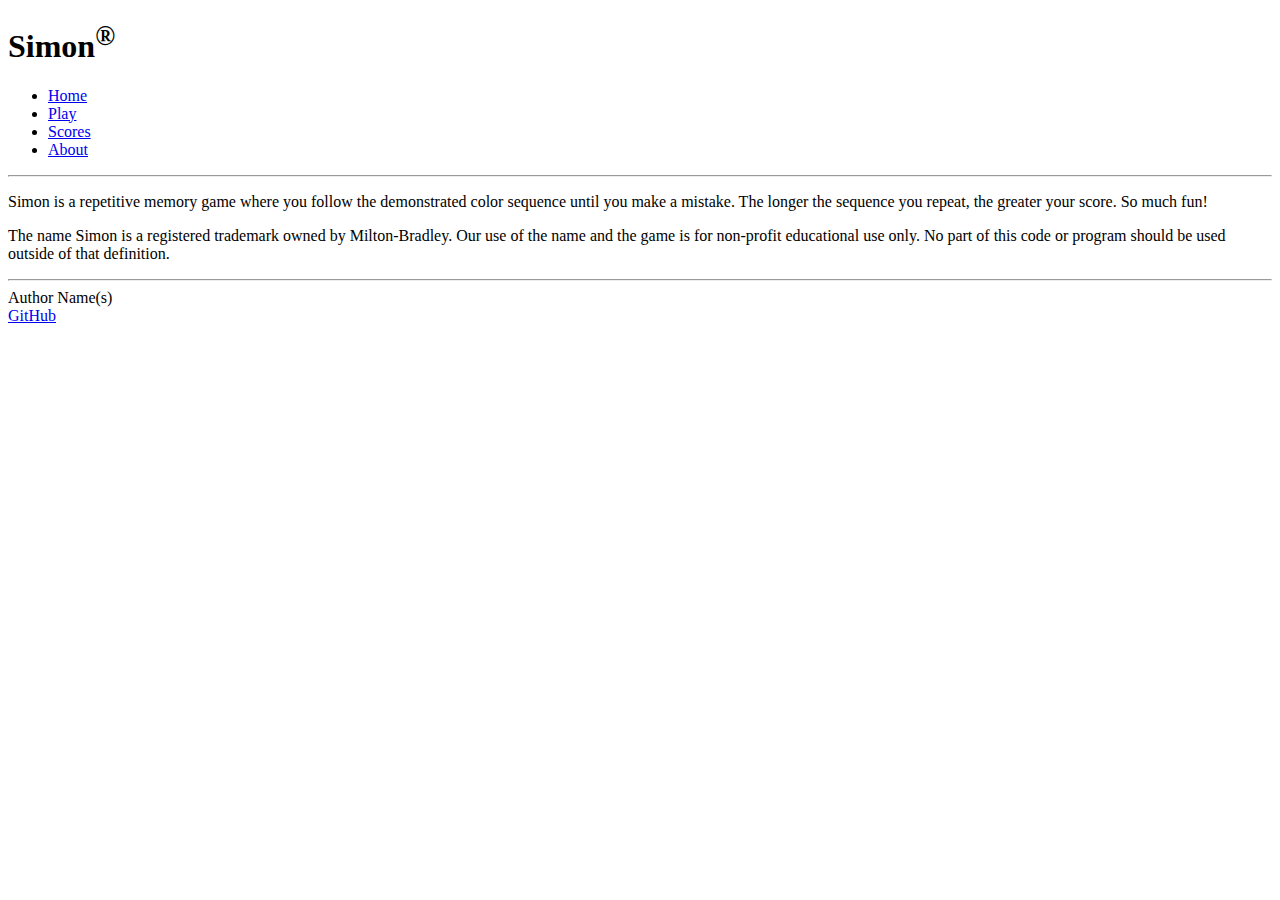
==== about.html @ 9c4d03a6 "finished about doc" ====
<!DOCTYPE html>
<html lang="en">
  <head>
    <meta charset="UTF-8" />
    <meta name="viewport" content="width=device-width, initial-scale=1.0" />
    <title>About</title>
    <link rel="icon" href="favicon.ico" />
  </head>
  <body>
    <header>
        <h1>Simon<sup>&reg;</sup></h1>
        <nav>
            <menu>
                <li><a href="index.html">Home</a></li>
                <li><a href="play.html">Play</a></li>
                <li><a href="scores.html">Scores</a></li>
                <li><a href="about.html">About</a></li>
              </menu> 
        </nav>
        <hr />
    </header>

    <main>
        <p>
            Simon is a repetitive memory game where you follow the demonstrated
            color sequence until you make a mistake. The longer the sequence you
            repeat, the greater your score. So much fun!  
        </p>
        <p>
            The name Simon is a registered trademark owned by Milton-Bradley. Our
            use of the name and the game is for non-profit educational use only. No
            part of this code or program should be used outside of that definition.
        </p>
    </main>

    <footer>
        <hr />
        <span class="text-reset">Author Name(s)</span>
        <br />
        <a href="https://github.com/webprogramming260/simon-html">GitHub</a>
      </footer>
  </body>
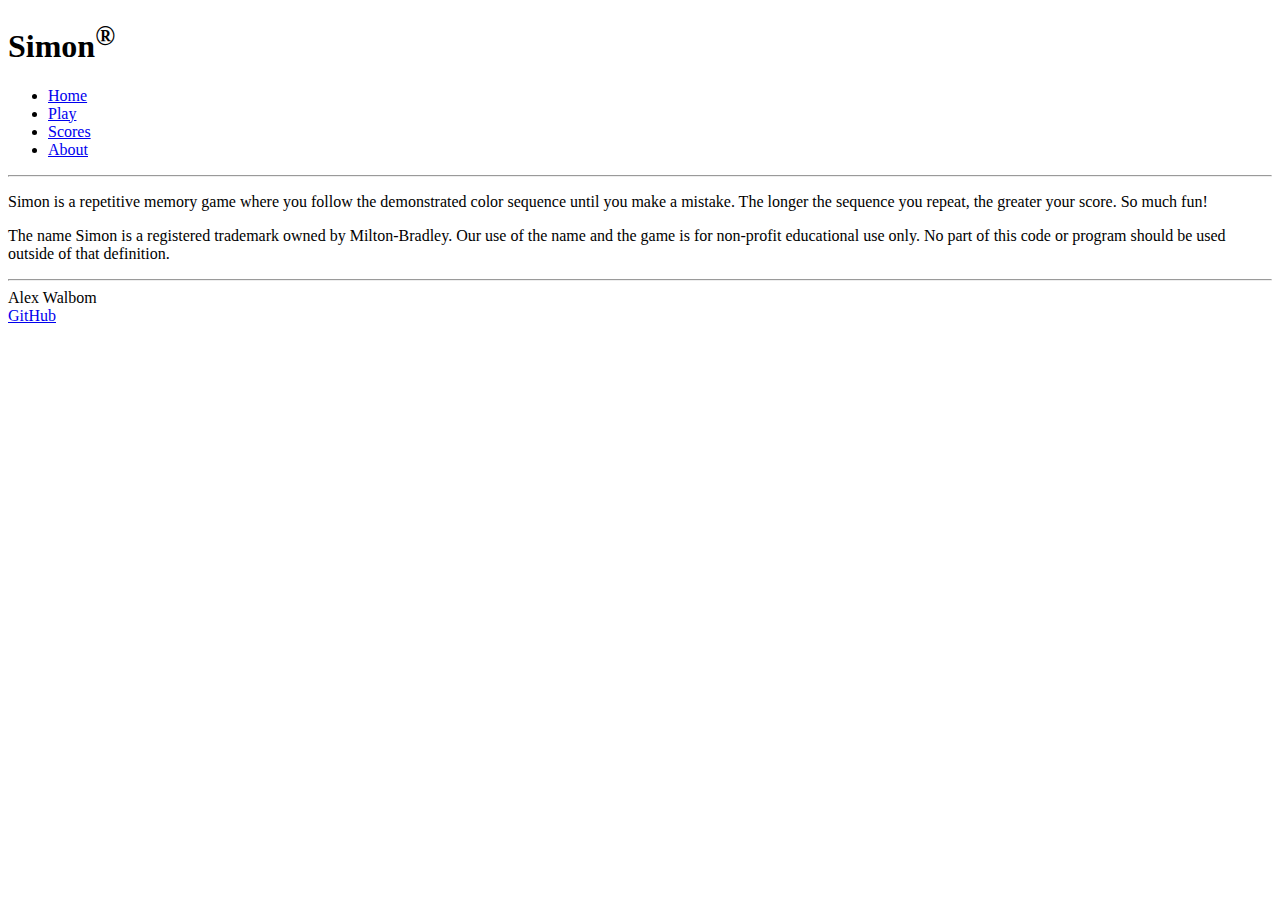
==== commit 006f934c: "made myself the author" ====
--- a/about.html
+++ b/about.html
@@ -35,8 +35,8 @@
 
     <footer>
         <hr />
-        <span class="text-reset">Author Name(s)</span>
+        <span class="text-reset">Alex Walbom</span>
         <br />
-        <a href="https://github.com/webprogramming260/simon-html">GitHub</a>
+        <a href="https://github.com/MemoryofLight/simon.git">GitHub</a>
       </footer>
   </body>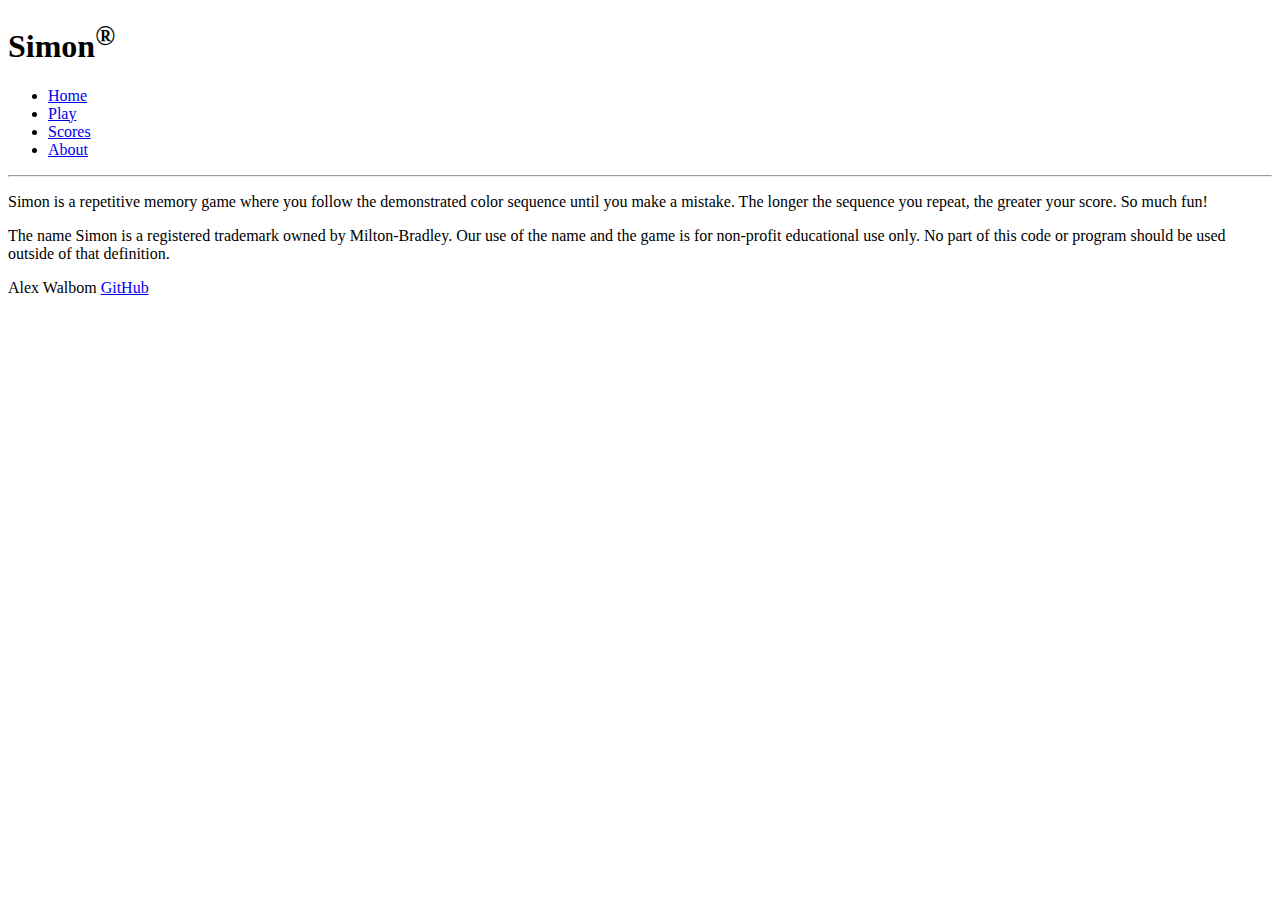
==== commit 7d5ffa84: "finished play and c/p all the footers" ====
--- a/about.html
+++ b/about.html
@@ -5,6 +5,16 @@
     <meta name="viewport" content="width=device-width, initial-scale=1.0" />
     <title>About</title>
     <link rel="icon" href="favicon.ico" />
+
+    <link rel="stylesheet" href="main.css" />
+
+    <!-- Include bootstrap CSS framework -->
+    <link
+      href="https://cdn.jsdelivr.net/npm/bootstrap@5.2.2/dist/css/bootstrap.min.css"
+      rel="stylesheet"
+      integrity="sha384-Zenh87qX5JnK2Jl0vWa8Ck2rdkQ2Bzep5IDxbcnCeuOxjzrPF/et3URy9Bv1WTRi"
+      crossorigin="anonymous"
+    />
   </head>
   <body>
     <header>
@@ -33,10 +43,11 @@
         </p>
     </main>
 
-    <footer>
-        <hr />
-        <span class="text-reset">Alex Walbom</span>
-        <br />
-        <a href="https://github.com/MemoryofLight/simon.git">GitHub</a>
-      </footer>
-  </body>+    <footer class="bg-dark text-dark text-muted">
+      <div class="container-fluid"></div>
+          <span class="text-reset">Alex Walbom</span>
+          <a class="text-reset" href="https://github.com/MemoryofLight/simon.git">GitHub</a>
+      </div>
+    </footer>
+  </body>
+</html>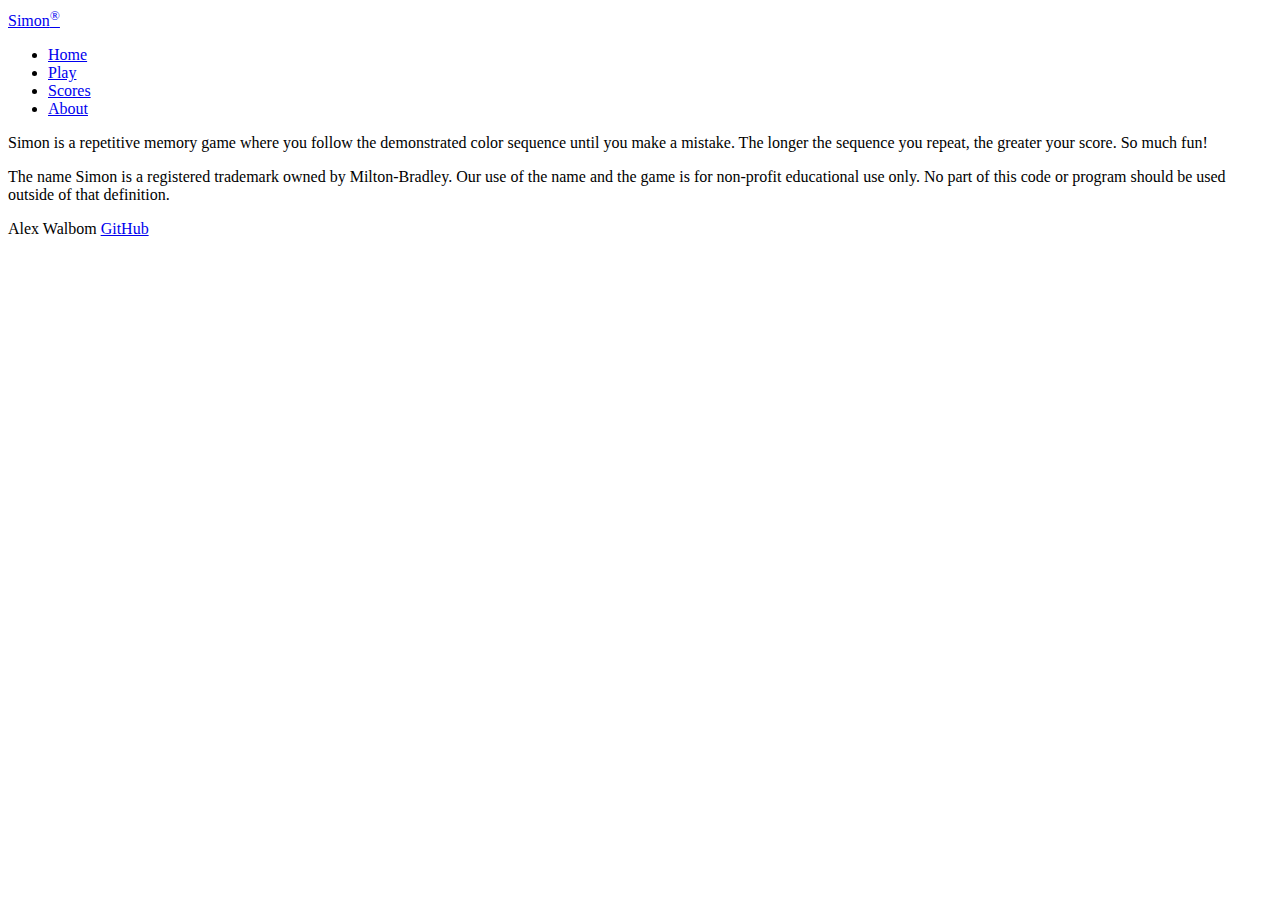
==== commit ea4a18ab: "finished html docs with bootstrap" ====
--- a/about.html
+++ b/about.html
@@ -16,21 +16,28 @@
       crossorigin="anonymous"
     />
   </head>
-  <body>
-    <header>
-        <h1>Simon<sup>&reg;</sup></h1>
-        <nav>
-            <menu>
-                <li><a href="index.html">Home</a></li>
-                <li><a href="play.html">Play</a></li>
-                <li><a href="scores.html">Scores</a></li>
-                <li><a href="about.html">About</a></li>
-              </menu> 
-        </nav>
-        <hr />
+  <body class="bg-dark text-light">
+    <header class="container-fluid">
+      <nav class="navbar fixed-top navbar-dark">
+        <a class="navbar-brand" href="#">Simon<sup>&reg;</sup></a>
+        <menu class="navbar-nav">
+          <li class="nav-item">
+            <a class="nav-link" href="index.html">Home</a>
+          </li>
+          <li class="nav-item">
+            <a class="nav-link" href="play.html">Play</a>
+          </li>
+          <li class="nav-item">
+            <a class="nav-link" href="scores.html">Scores</a>
+          </li>
+          <li class="nav-item">
+            <a class="nav-link active" href="about.html">About</a>
+          </li>
+        </menu>
+      </nav>
     </header>
 
-    <main>
+    <main class="container-fluid bg-secondary text-center">
         <p>
             Simon is a repetitive memory game where you follow the demonstrated
             color sequence until you make a mistake. The longer the sequence you
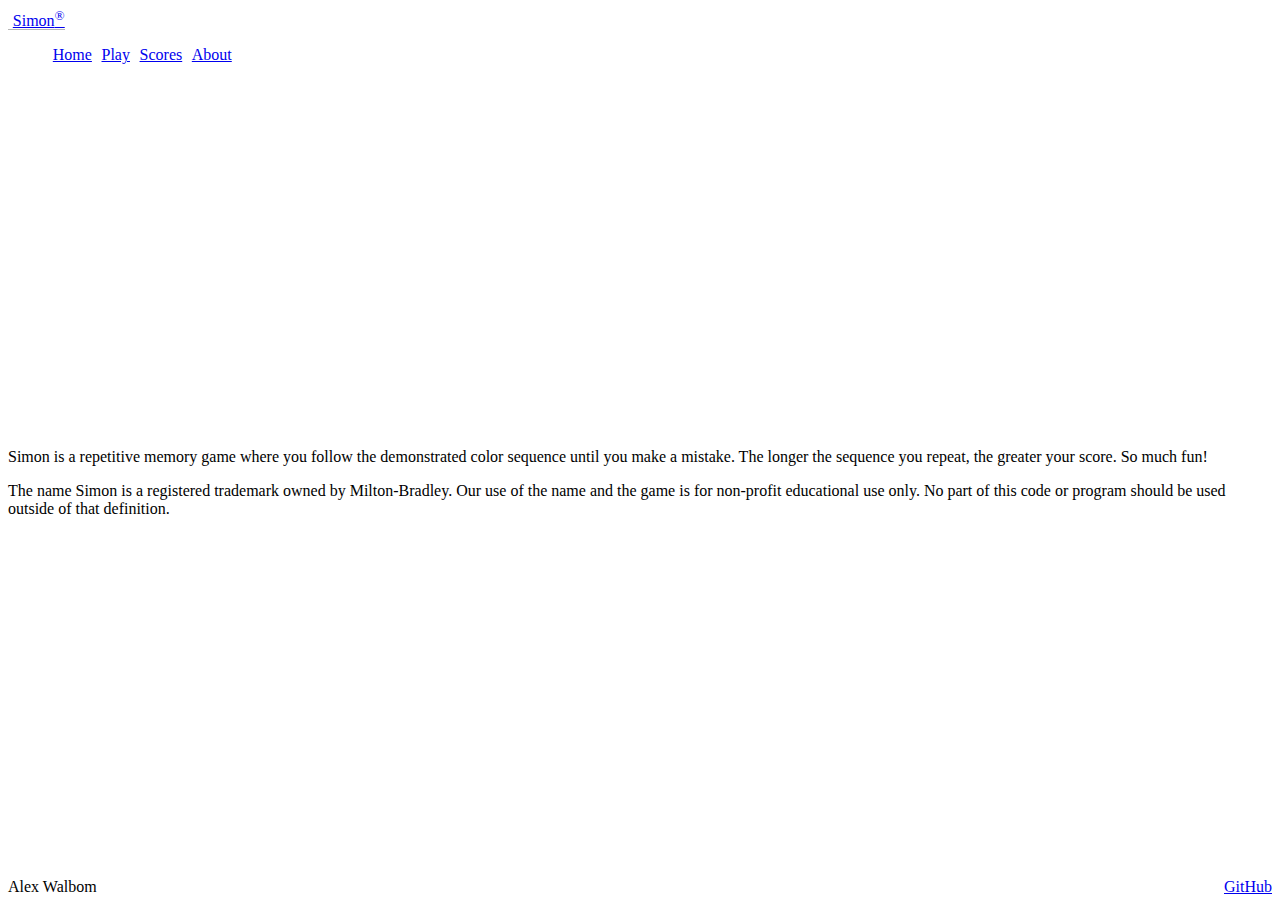
==== commit 6a3e8c24: "finished simon CSS" ====
--- a/about.html
+++ b/about.html
@@ -4,7 +4,7 @@
     <meta charset="UTF-8" />
     <meta name="viewport" content="width=device-width, initial-scale=1.0" />
     <title>About</title>
-    <link rel="icon" href="favicon.ico" />
+    <link rel="icon" href="myfavicon.ico" />
 
     <link rel="stylesheet" href="main.css" />
 
@@ -38,6 +38,7 @@
     </header>
 
     <main class="container-fluid bg-secondary text-center">
+      <div>
         <p>
             Simon is a repetitive memory game where you follow the demonstrated
             color sequence until you make a mistake. The longer the sequence you
@@ -48,10 +49,11 @@
             use of the name and the game is for non-profit educational use only. No
             part of this code or program should be used outside of that definition.
         </p>
+      </div>
     </main>
 
     <footer class="bg-dark text-dark text-muted">
-      <div class="container-fluid"></div>
+      <div class="container-fluid">
           <span class="text-reset">Alex Walbom</span>
           <a class="text-reset" href="https://github.com/MemoryofLight/simon.git">GitHub</a>
       </div>
--- a/main.css
+++ b/main.css
@@ -0,0 +1,157 @@
+body {
+    display: flex;
+    flex-direction: column;
+    min-width: 375px
+}
+
+header{
+    flex: 0 80px;
+}
+
+main{
+    flex: 1 calc(100vh - 110px);
+    display: flex;
+    flex-direction: column;
+    align-items: center;
+    justify-content: space-around;
+}
+
+footer{
+    flex: 0 30px;
+}
+
+menu{
+    flex: 1;
+    display: flex;
+    /* apparently this will overwrite bootstrap so the menu does not wrap */
+    flex-direction: row !important;
+    list-style: none;
+}
+
+.navbar-brand{
+    padding-left: 0.3em;
+    border-bottom: solid rgb(182, 182, 182) thin;
+}
+
+menu .nav-item{
+    padding: 0 0.3em;
+}
+
+footer a{
+    float: right;
+}
+
+#count{
+    color: rgb(246, 239, 158);
+}
+
+.players{
+    flex: 1;
+    width: 100%;
+    padding: 0.5em;
+}
+
+.player-name{
+    color: rgb(118, 190, 210);
+}
+
+.game{
+    background: rgb(0, 0, 0);
+    border-radius: 50%;
+    box-shadow: 0 0 20px 5px rgb(69, 69, 69);
+    width: 80vw;
+    height: 80vw;
+    position: absolute;
+    min-width: 350px;
+    min-height: 350px;
+    max-width: min(80vmin, 1000px);
+    max-height: min(80vmin, 1000px);
+}
+
+.button-container{
+    width: 100%;
+    height: 100%;
+    display: grid;
+    grid-template-columns: 1fr 1fr;
+    gap: 20px;
+}
+
+.button-top-left{
+    border-radius: 100% 0 0 0;
+    margin: 20px 0 0 20px;
+    background-color: green;
+    border: thick solid rgb(36, 53, 0);
+}
+
+.button-top-right{
+    border-radius: 0 100% 0 0;
+    margin: 20px 20px 0 0;
+    background-color: red;
+    border: thick solid rgb(83, 12, 12);
+}
+
+.button-bottom-left{
+    border-radius: 0 0 0 100%;
+    margin: 0 0 20px 20px;
+    background-color: yellow;
+    border: thick solid rgb(130, 124, 13);
+}
+
+.button-bottom-right{
+    border-radius: 0 0 100% 0;
+    margin: 0 20px 20px 0;
+    background-color: blue;
+    border: thick solid rgb(27, 14, 100);
+}
+
+.controls{
+    position: absolute;
+    border-radius: 50%;
+    width: 200px;
+    height: 200px;
+    background-color: black;
+    padding: 2em;
+    display: flex;
+    align-items: center;
+    justify-content: space-around;
+    flex-direction: column;
+}
+
+.game-name{
+    font-size: 2em;
+    font-weight: bold;
+    margin-bottom: 0.5em;
+}
+
+.score{
+    position: absolute;
+    text-align: center;
+    font-size: 20px;
+    font-family: monospace;
+    font-weight: bold;
+    color: red;
+    cursor: default;
+    width: 50px;
+    height: 30px;
+    border-radius: 10px;
+    border: solid thin rgb(117, 0, 0);
+    background-color: #300;
+}
+
+.center{
+    top: 50%;
+    left: 50%;
+    transform: translateX(-50%) translateY(-50%);
+}
+
+@media (max-height: 600px){
+    header{
+        display: none;
+    }
+    footer{
+        display: none;
+    }
+    main{
+        flex: 1 100vh;
+    }
+}